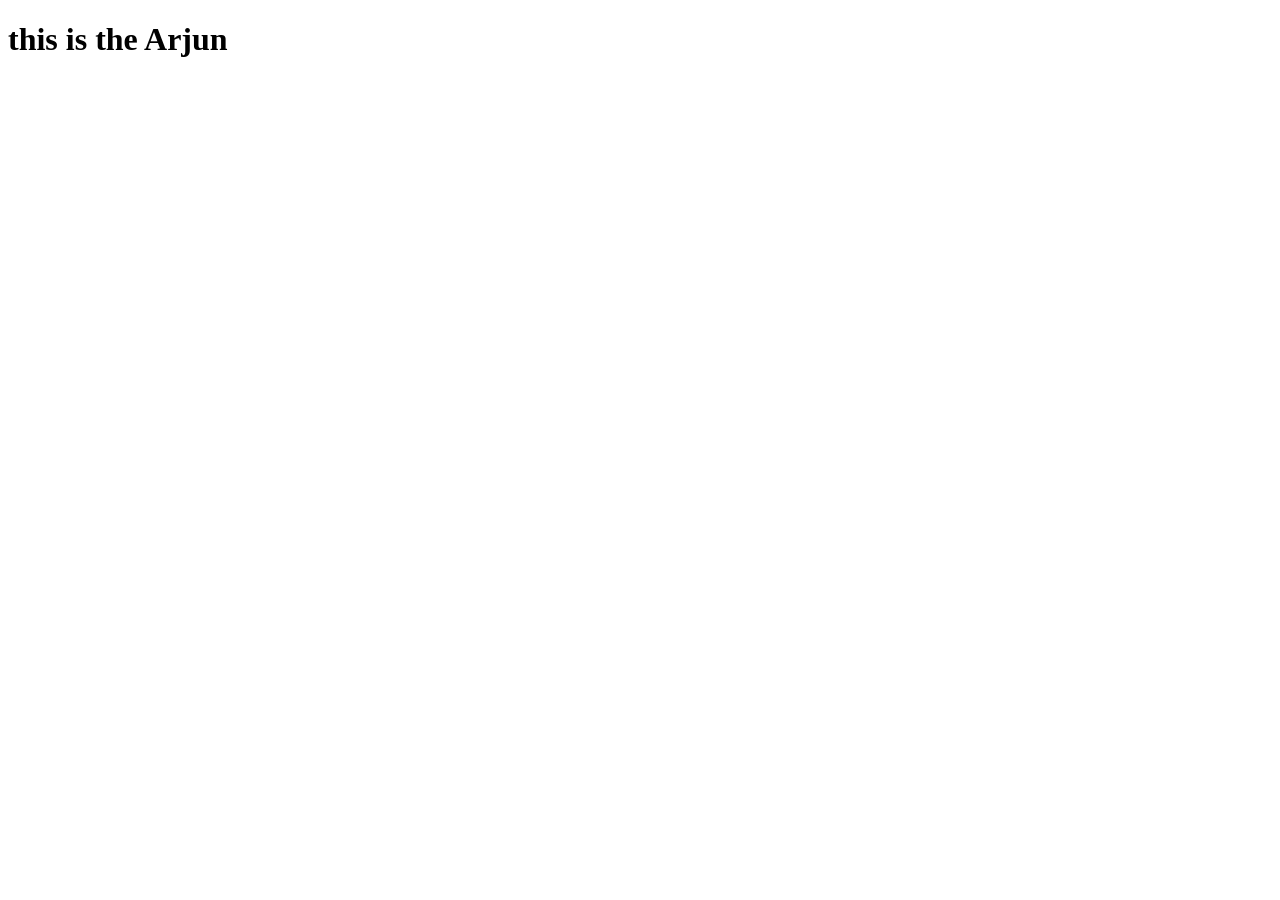
==== project-01-Counter App/index.html @ a34b2d04 "first commint" ====
<!DOCTYPE html>
<html lang="en">
<head>
    <meta charset="UTF-8">
    <meta name="viewport" content="width=device-width, initial-scale=1.0">
    <title>Document</title>
</head>
<body>
    <H1>this is the Arjun</H1>
</body>
</html>
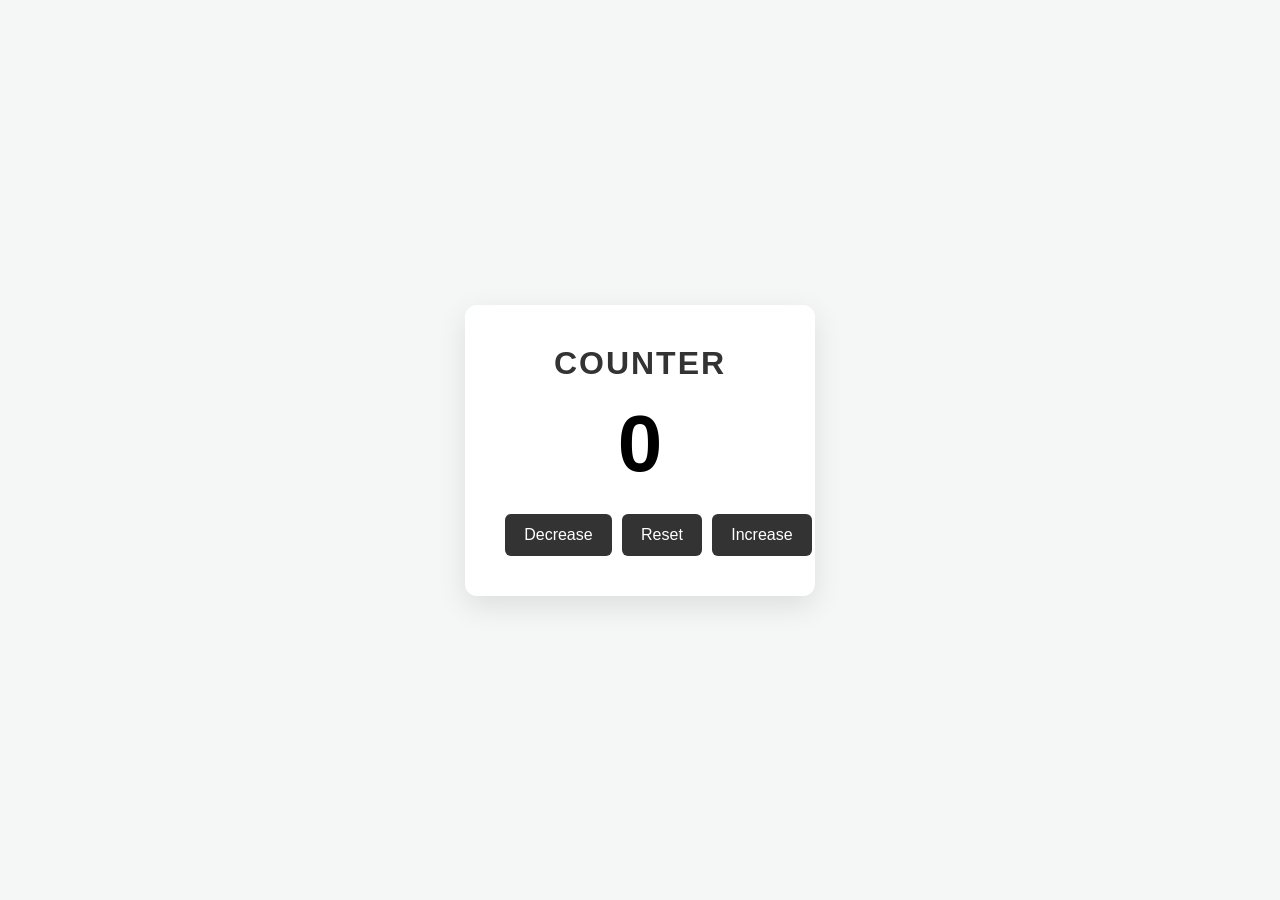
==== commit 8d3fbd46: "Project 01 Complet" ====
--- a/project-01-Counter App/index.html
+++ b/project-01-Counter App/index.html
@@ -4,8 +4,28 @@
     <meta charset="UTF-8">
     <meta name="viewport" content="width=device-width, initial-scale=1.0">
     <title>Document</title>
+    <link rel="stylesheet" href="style.css">
 </head>
 <body>
-    <H1>this is the Arjun</H1>
+    <!DOCTYPE html>
+<html lang="en">
+<head>
+    <meta charset="UTF-8">
+    <meta name="viewport" content="width=device-width, initial-scale=1.0">
+    <title>Project 01: Counter App</title>
+    <link rel="stylesheet" href="style.css">
+</head>
+<body>
+
+    <div class="counter-container">
+        <h1>Counter</h1>
+        <span id="value">0</span>
+        <div class="button-container">
+            <button class="btn decrease">Decrease</button>
+            <button class="btn reset">Reset</button>
+            <button class="btn increase">Increase</button>
+        </div>
+    </div>
+
+    <script src="script.js"></script>
 </body>
-</html>
--- a/project-01-Counter App/style.css
+++ b/project-01-Counter App/style.css
@@ -0,0 +1,70 @@
+/* Resetting default margins and setting a clean font */
+* {
+    margin: 0;
+    padding: 0;
+    box-sizing: border-box;
+    font-family: 'Arial', sans-serif;
+}
+
+body {
+    background-color: #f4f7f6;
+    display: flex;
+    justify-content: center;
+    align-items: center;
+    min-height: 100vh;
+}
+
+.counter-container {
+    background: #ffffff;
+    padding: 2.5rem;
+    border-radius: 12px;
+    box-shadow: 0 10px 30px rgba(0, 0, 0, 0.1);
+    text-align: center;
+    width: 350px;
+}
+
+h1 {
+    color: #333;
+    font-size: 2rem;
+    margin-bottom: 1rem;
+    text-transform: uppercase;
+    letter-spacing: 2px;
+}
+
+#value {
+    font-size: 5rem;
+    font-weight: bold;
+    display: block;
+    margin-bottom: 1.5rem;
+    transition: color 0.3s ease;
+}
+
+.button-container {
+    display: flex;
+    justify-content: space-between;
+    gap: 10px;
+}
+
+.btn {
+    background: none;
+    background-color: #333;
+    color: #fff;
+    border: none;
+    padding: 0.75rem 1.2rem;
+    font-size: 1rem;
+    border-radius: 6px;
+    cursor: pointer;
+    text-transform: capitalize;
+    transition: all 0.2s ease;
+    flex: 1;
+}
+
+.btn:hover {
+    background-color: #555;
+    transform: translateY(-2px);
+}
+
+/* Dynamic color classes we will use in JavaScript */
+.positive { color: #27ae60; }
+.negative { color: #c0392b; }
+.neutral { color: #333; }
--- a/project-01-Counter App/style.css
+++ b/project-01-Counter App/style.css
@@ -0,0 +1,70 @@
+/* Resetting default margins and setting a clean font */
+* {
+    margin: 0;
+    padding: 0;
+    box-sizing: border-box;
+    font-family: 'Arial', sans-serif;
+}
+
+body {
+    background-color: #f4f7f6;
+    display: flex;
+    justify-content: center;
+    align-items: center;
+    min-height: 100vh;
+}
+
+.counter-container {
+    background: #ffffff;
+    padding: 2.5rem;
+    border-radius: 12px;
+    box-shadow: 0 10px 30px rgba(0, 0, 0, 0.1);
+    text-align: center;
+    width: 350px;
+}
+
+h1 {
+    color: #333;
+    font-size: 2rem;
+    margin-bottom: 1rem;
+    text-transform: uppercase;
+    letter-spacing: 2px;
+}
+
+#value {
+    font-size: 5rem;
+    font-weight: bold;
+    display: block;
+    margin-bottom: 1.5rem;
+    transition: color 0.3s ease;
+}
+
+.button-container {
+    display: flex;
+    justify-content: space-between;
+    gap: 10px;
+}
+
+.btn {
+    background: none;
+    background-color: #333;
+    color: #fff;
+    border: none;
+    padding: 0.75rem 1.2rem;
+    font-size: 1rem;
+    border-radius: 6px;
+    cursor: pointer;
+    text-transform: capitalize;
+    transition: all 0.2s ease;
+    flex: 1;
+}
+
+.btn:hover {
+    background-color: #555;
+    transform: translateY(-2px);
+}
+
+/* Dynamic color classes we will use in JavaScript */
+.positive { color: #27ae60; }
+.negative { color: #c0392b; }
+.neutral { color: #333; }
